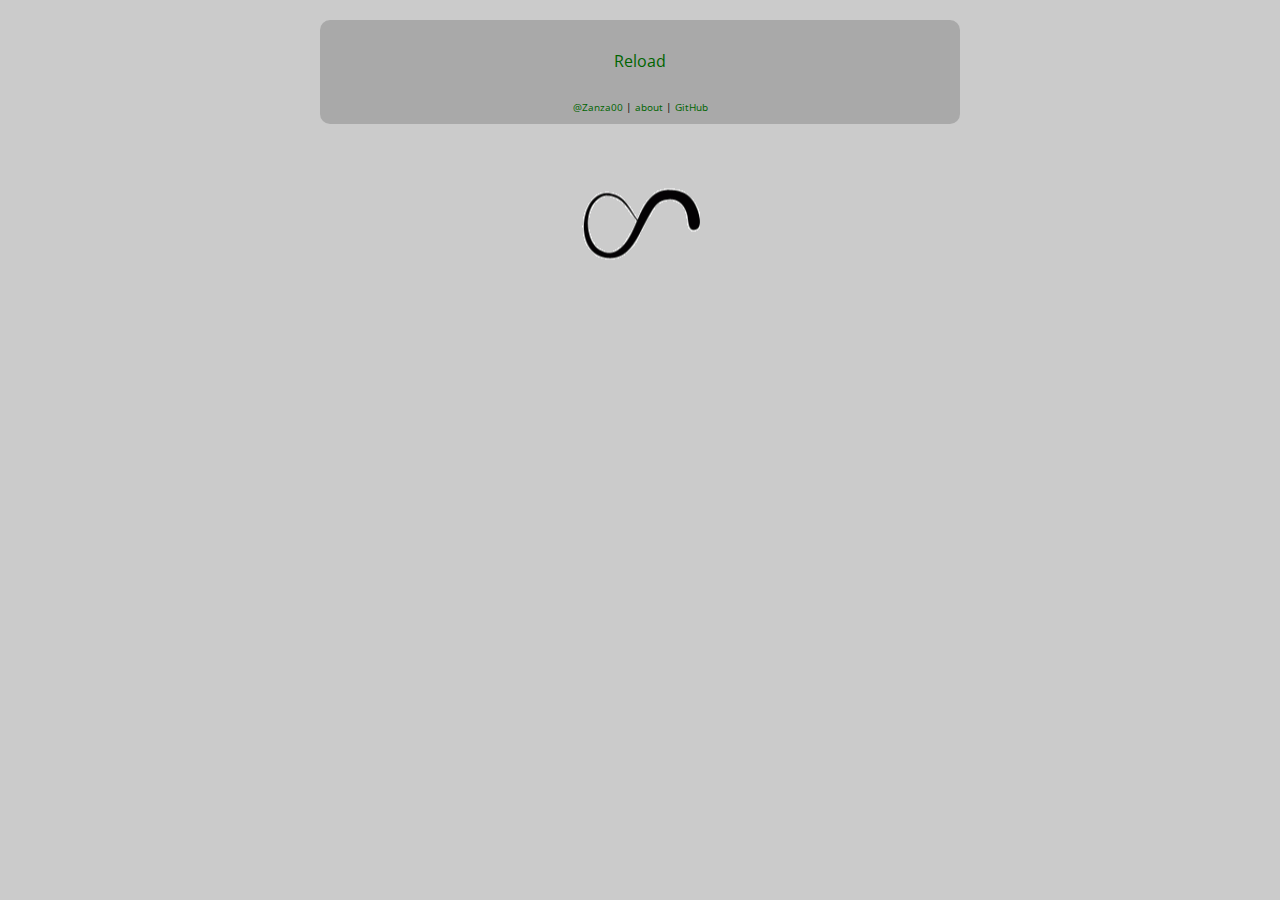
==== index.html @ fcab8e03 "new title" ====
<!doctype html>
<html lang="en">
<head>
    <meta charset="utf-8">
    <title>Random Animal</title>
    <link href="stile.css" rel="stylesheet" type="text/css">
    <link href='http://fonts.googleapis.com/css?family=Open+Sans' rel='stylesheet' type='text/css'>
    <link id="favicon" rel="shortcut icon" type="image/png" href="icons/favicon.png" />
</head>
<body>

<div id="background-image"></div>
<div id="container">
    <img src="img/Infinity.GIF" alt="loading..." class="loading">

    <div id="image"></div>
    <div id="text-box">
        <div id="text"></div>
        <div id="reload"><a onclick="reload()" href="javascript:void(0)">Reload</a></div>
        <div id="footer">
            <a href="https://twitter.com/Zanza00">@Zanza00</a> |
            <a onclick="showAbout()" href="javascript:void(0)">about</a> |
            <a href="https://github.com/zanza00/random-animal" target="_blank">GitHub</a></div>
    </div>
</div>

<script src="http://code.jquery.com/jquery-2.1.3.min.js"></script>
<script src="flickr_random_pull.js"></script>
<script>
    (function(i,s,o,g,r,a,m){i['GoogleAnalyticsObject']=r;i[r]=i[r]||function(){
        (i[r].q=i[r].q||[]).push(arguments)},i[r].l=1*new Date();a=s.createElement(o),
            m=s.getElementsByTagName(o)[0];a.async=1;a.src=g;m.parentNode.insertBefore(a,m)
    })(window,document,'script','//www.google-analytics.com/analytics.js','ga');

    ga('create', 'UA-61039884-1', 'auto');
    ga('send', 'pageview');

</script>

</body>
</html>
---- stile.css ----
body {
    background-color: #cbcbcb;
    margin-top: 0;
}

a {
    text-decoration: none;
    color: darkgreen;
}

img.center {
    display: block;
    margin-left: auto;
    margin-right: auto;
    border-color: #111111;
}

h2 {
    font-size: 36px;
    margin-bottom: 0;
}

#container {
    z-index: 9999;
    width: 640px;
    margin-left: auto;
    margin-right: auto;
    font-family: 'Open Sans', sans-serif;
}

#text {
    color: black;
    padding-bottom: 20px;
}

#reload {
    color: darkgreen;
    text-align: center;
    position: static;
    bottom: 0;
    left: 0;

    height: 50px; /* Height of the footer */
    width: 100%;
}

#image {
    padding-bottom: 20px;

}

.loading {
    position: fixed;
    top: 25%;
    left: 50%;
    /* bring your own prefixes */
    transform: translate(-50%, -50%);
}

#background-image {
    position: fixed;
    left: 0;
    right: 0;
    z-index: -11;

    display: block;
    width: 100%;
    height: 100%;
    background-size: cover;
    background-position: 0% 10%;
    -webkit-filter: grayscale(70%) blur(5px);
    filter: grayscale(70%) blur(5px);
    filter: grayscale(70%) blur(5px);
}

#text-box {
    background-color: darkgrey;
    text-align: center;
    padding: 10px;
    border-radius: 10px;
}

#footer {
    font-size: 10px;
}

#about {
    width: 500px;
    margin-left: auto;
    margin-right: auto;
    font-size: 26px;
    font-family: 'Open Sans', sans-serif;
}
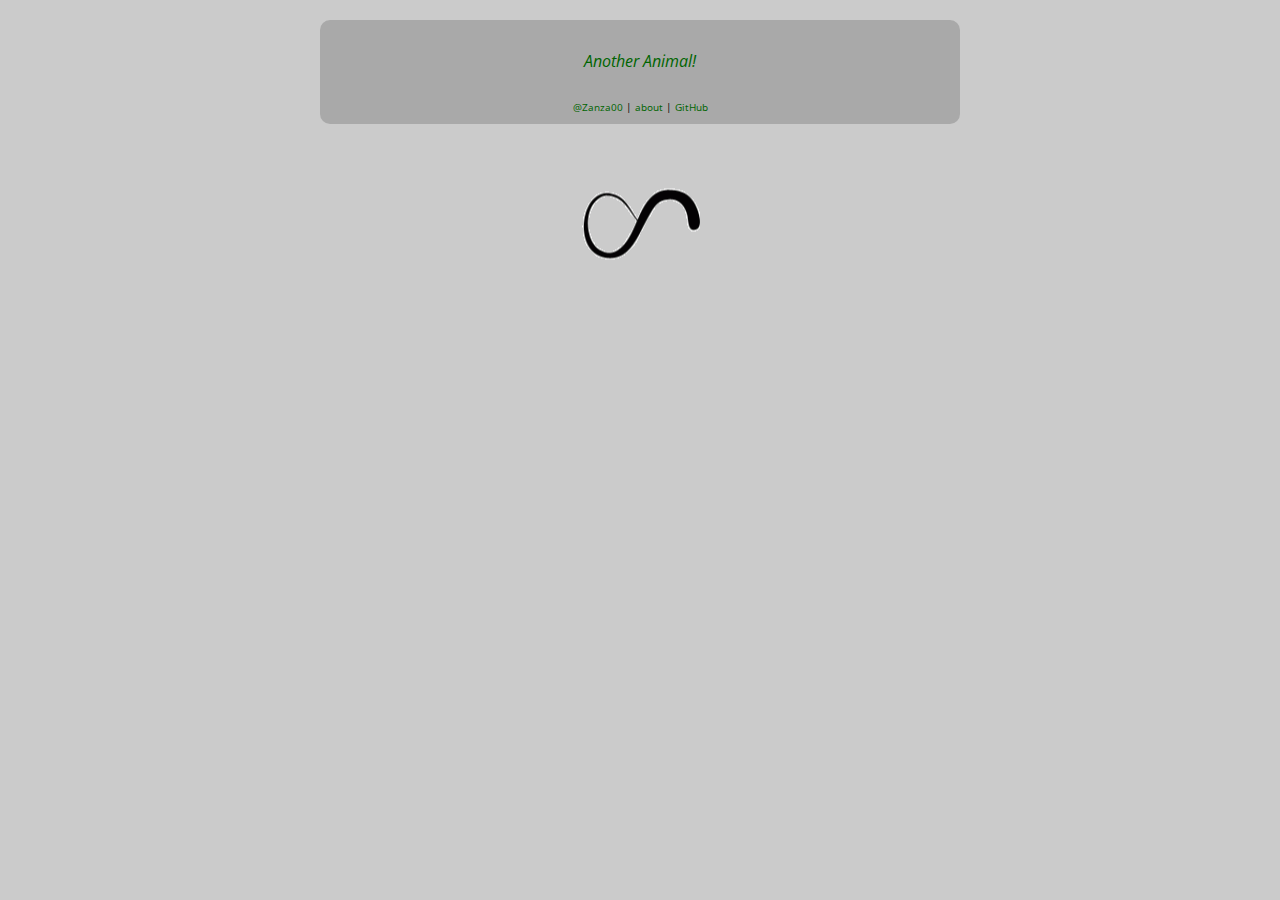
==== commit 41d17a8f: "better comments an minor improvements" ====
--- a/index.html
+++ b/index.html
@@ -16,7 +16,7 @@
     <div id="image"></div>
     <div id="text-box">
         <div id="text"></div>
-        <div id="reload"><a onclick="reload()" href="javascript:void(0)">Reload</a></div>
+        <div id="reload"><a onclick="reload()" href="javascript:void(0)">Another Animal!</a></div>
         <div id="footer">
             <a href="https://twitter.com/Zanza00">@Zanza00</a> |
             <a onclick="showAbout()" href="javascript:void(0)">about</a> |
@@ -24,8 +24,11 @@
     </div>
 </div>
 
-<script src="http://code.jquery.com/jquery-2.1.3.min.js"></script>
-<script src="flickr_random_pull.js"></script>
+<script src="lib/signals.min.js"></script>
+<script src="lib/crossroads.min.js"></script>
+<script src="lib/hasher.min.js"></script>
+<script src="lib/jquery-2.1.3.min.js"></script>
+<script src="app.js"></script>
 <script>
     (function(i,s,o,g,r,a,m){i['GoogleAnalyticsObject']=r;i[r]=i[r]||function(){
         (i[r].q=i[r].q||[]).push(arguments)},i[r].l=1*new Date();a=s.createElement(o),
--- a/stile.css
+++ b/stile.css
@@ -17,7 +17,8 @@
 
 h2 {
     font-size: 36px;
-    margin-bottom: 0;
+    margin-top: 0;
+    margin-bottom: 10px;
 }
 
 #container {
@@ -39,6 +40,7 @@
     position: static;
     bottom: 0;
     left: 0;
+    font-style: italic;
 
     height: 50px; /* Height of the footer */
     width: 100%;
@@ -70,7 +72,6 @@
     background-position: 0% 10%;
     -webkit-filter: grayscale(70%) blur(5px);
     filter: grayscale(70%) blur(5px);
-    filter: grayscale(70%) blur(5px);
 }
 
 #text-box {
@@ -91,3 +92,8 @@
     font-size: 26px;
     font-family: 'Open Sans', sans-serif;
 }
+
+p {
+    margin-top: 0px;
+    
+}
